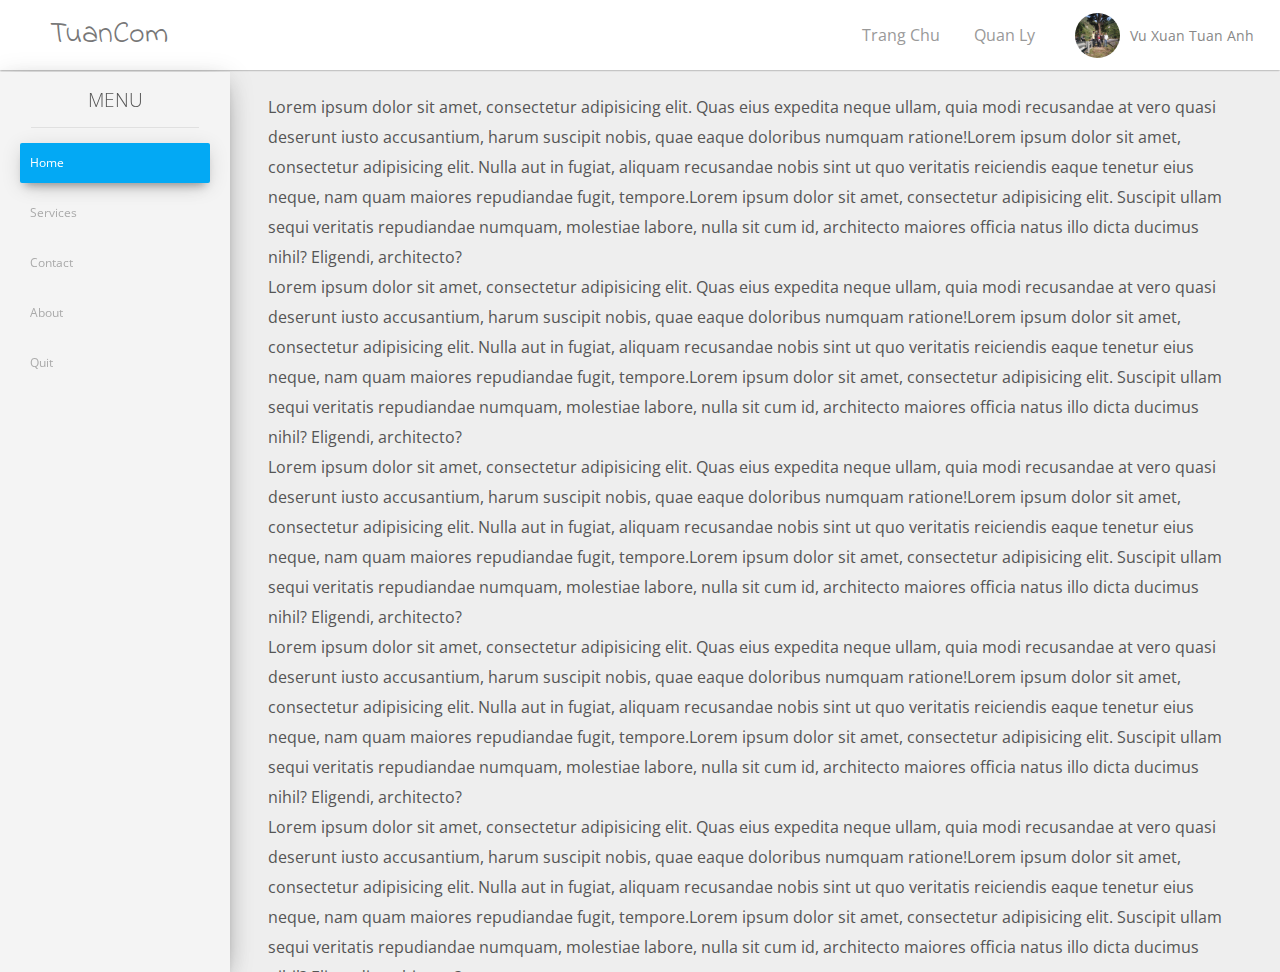
==== admin.html @ c0459d61 "Update admin.html" ====
<!DOCTYPE html>
<html lang="en">
<head>
	<meta charset="UTF-8">
	<title>Admin Site</title>
	<link rel="stylesheet" href="admin.css">
	<link href="https://fonts.googleapis.com/css?family=Open+Sans" rel="stylesheet">
	<link href="https://fonts.googleapis.com/css?family=Indie+Flower|Open+Sans" rel="stylesheet">
	<meta name="viewport" content="width=device-width, initial-scale=1">
</head>
<body>
	<header class="header">
		<div class="logo"> TuanCom </div>
		<div class="wrap-navigation">
			<ul class="nav">
				<li><a href="#">Trang Chu</a></li>
				<li><a href="#">Quan Ly</a></li>
			</ul>
			<div class="account-login">
				<img class="avatar" src="images/avatar.jpg" alt="">
				<span class="information"> Vu Xuan Tuan Anh </span>
				<ul class="menu-acount">
					<li><a href="#">Thong tin ca nhan</a></li>
					<li><a href="#"> Doi mat khau</a></li>
					<li><a href="#"> Thoat</a></li>
				</ul>
			</div>
		</div>
	</header>
	<section class="wrap-menu-article">
		<div class="wrap-menu">
			<h3 class="title-menu"> Menu </h3>
			<ul class="menu">
				<li><a class="menu-active" href="#"> Home </a></li>
				<li><a href="#"> Services </a></li>
				<li><a href="#"> Contact</a></li>
				<li><a href="#"> About </a></li>
				<li><a href="#"> Quit </a></li>
			</ul>
		</div>
		<div class="wrap-article">
			<p>Lorem ipsum dolor sit amet, consectetur adipisicing elit. Quas eius expedita neque ullam, quia modi recusandae at vero quasi deserunt iusto accusantium, harum suscipit nobis, quae eaque doloribus numquam ratione!Lorem ipsum dolor sit amet, consectetur adipisicing elit. Nulla aut in fugiat, aliquam recusandae nobis sint ut quo veritatis reiciendis eaque tenetur eius neque, nam quam maiores repudiandae fugit, tempore.Lorem ipsum dolor sit amet, consectetur adipisicing elit. Suscipit ullam sequi veritatis repudiandae numquam, molestiae labore, nulla sit cum id, architecto maiores officia natus illo dicta ducimus nihil? Eligendi, architecto?</p>
			<p>Lorem ipsum dolor sit amet, consectetur adipisicing elit. Quas eius expedita neque ullam, quia modi recusandae at vero quasi deserunt iusto accusantium, harum suscipit nobis, quae eaque doloribus numquam ratione!Lorem ipsum dolor sit amet, consectetur adipisicing elit. Nulla aut in fugiat, aliquam recusandae nobis sint ut quo veritatis reiciendis eaque tenetur eius neque, nam quam maiores repudiandae fugit, tempore.Lorem ipsum dolor sit amet, consectetur adipisicing elit. Suscipit ullam sequi veritatis repudiandae numquam, molestiae labore, nulla sit cum id, architecto maiores officia natus illo dicta ducimus nihil? Eligendi, architecto?</p>
			<p>Lorem ipsum dolor sit amet, consectetur adipisicing elit. Quas eius expedita neque ullam, quia modi recusandae at vero quasi deserunt iusto accusantium, harum suscipit nobis, quae eaque doloribus numquam ratione!Lorem ipsum dolor sit amet, consectetur adipisicing elit. Nulla aut in fugiat, aliquam recusandae nobis sint ut quo veritatis reiciendis eaque tenetur eius neque, nam quam maiores repudiandae fugit, tempore.Lorem ipsum dolor sit amet, consectetur adipisicing elit. Suscipit ullam sequi veritatis repudiandae numquam, molestiae labore, nulla sit cum id, architecto maiores officia natus illo dicta ducimus nihil? Eligendi, architecto?</p>
			<p>Lorem ipsum dolor sit amet, consectetur adipisicing elit. Quas eius expedita neque ullam, quia modi recusandae at vero quasi deserunt iusto accusantium, harum suscipit nobis, quae eaque doloribus numquam ratione!Lorem ipsum dolor sit amet, consectetur adipisicing elit. Nulla aut in fugiat, aliquam recusandae nobis sint ut quo veritatis reiciendis eaque tenetur eius neque, nam quam maiores repudiandae fugit, tempore.Lorem ipsum dolor sit amet, consectetur adipisicing elit. Suscipit ullam sequi veritatis repudiandae numquam, molestiae labore, nulla sit cum id, architecto maiores officia natus illo dicta ducimus nihil? Eligendi, architecto?</p>
			<p>Lorem ipsum dolor sit amet, consectetur adipisicing elit. Quas eius expedita neque ullam, quia modi recusandae at vero quasi deserunt iusto accusantium, harum suscipit nobis, quae eaque doloribus numquam ratione!Lorem ipsum dolor sit amet, consectetur adipisicing elit. Nulla aut in fugiat, aliquam recusandae nobis sint ut quo veritatis reiciendis eaque tenetur eius neque, nam quam maiores repudiandae fugit, tempore.Lorem ipsum dolor sit amet, consectetur adipisicing elit. Suscipit ullam sequi veritatis repudiandae numquam, molestiae labore, nulla sit cum id, architecto maiores officia natus illo dicta ducimus nihil? Eligendi, architecto?</p>
			<p>Lorem ipsum dolor sit amet, consectetur adipisicing elit. Quas eius expedita neque ullam, quia modi recusandae at vero quasi deserunt iusto accusantium, harum suscipit nobis, quae eaque doloribus numquam ratione!Lorem ipsum dolor sit amet, consectetur adipisicing elit. Nulla aut in fugiat, aliquam recusandae nobis sint ut quo veritatis reiciendis eaque tenetur eius neque, nam quam maiores repudiandae fugit, tempore.Lorem ipsum dolor sit amet, consectetur adipisicing elit. Suscipit ullam sequi veritatis repudiandae numquam, molestiae labore, nulla sit cum id, architecto maiores officia natus illo dicta ducimus nihil? Eligendi, architecto?</p>
			<p>Lorem ipsum dolor sit amet, consectetur adipisicing elit. Quas eius expedita neque ullam, quia modi recusandae at vero quasi deserunt iusto accusantium, harum suscipit nobis, quae eaque doloribus numquam ratione!Lorem ipsum dolor sit amet, consectetur adipisicing elit. Nulla aut in fugiat, aliquam recusandae nobis sint ut quo veritatis reiciendis eaque tenetur eius neque, nam quam maiores repudiandae fugit, tempore.Lorem ipsum dolor sit amet, consectetur adipisicing elit. Suscipit ullam sequi veritatis repudiandae numquam, molestiae labore, nulla sit cum id, architecto maiores officia natus illo dicta ducimus nihil? Eligendi, architecto?</p>
			<p>Lorem ipsum dolor sit amet, consectetur adipisicing elit. Quas eius expedita neque ullam, quia modi recusandae at vero quasi deserunt iusto accusantium, harum suscipit nobis, quae eaque doloribus numquam ratione!Lorem ipsum dolor sit amet, consectetur adipisicing elit. Nulla aut in fugiat, aliquam recusandae nobis sint ut quo veritatis reiciendis eaque tenetur eius neque, nam quam maiores repudiandae fugit, tempore.Lorem ipsum dolor sit amet, consectetur adipisicing elit. Suscipit ullam sequi veritatis repudiandae numquam, molestiae labore, nulla sit cum id, architecto maiores officia natus illo dicta ducimus nihil? Eligendi, architecto?</p>
		</div>
	</section>
</body>
</html>
---- admin.css ----
*{
	margin: 0;
	padding: 0;
}

body{
	font-family: 'Open Sans', sans-serif;
	font-size: 1em;
	color: #555;
}

ul li a {
	text-decoration: none;
}

header.header{
	width: 100%;
	height: 70px;
	box-shadow: 0 1px 2px #aaa;
	display: flex;
	justify-content: space-between;
}

.header .logo{
	width: 260px;
	height: 100%;
	color: #777;
	line-height: 70px;
	margin-left: 50px;
	font-size: 30px;
	font-family: 'Indie Flower', cursive;
}

.header .wrap-navigation{
	display: flex;
	align-items: center;
}

.header .wrap-navigation ul.nav{
	margin-right: 20px;
}

.header .wrap-navigation ul.nav li {
	display: inline-block;	
	padding: 15px 15px;
	border-radius: 5px;
	-webkit-transition: all 0.3s;
	-o-transition:  all 0.3s;
	transition:  all 0.3s;
}

.header .wrap-navigation ul.nav li:hover{
	/*background-color: #bbb;*/
	box-shadow: 0 -5px 5px rgba(0,0,0,0.3);
}

.header .wrap-navigation ul.nav li:active{
	/*background-color: #bbb;*/
	box-shadow: 0 5px 5px rgba(0,0,0,0.3) inset;
}

.header .wrap-navigation ul.nav li:hover a{
	/*color: white;*/
}

.header .wrap-navigation ul.nav li a{
	text-decoration: none;
	font-size: 16px;
	color: #999;
}

.header .wrap-navigation .account-login{
	width: 180px;
	height: 50px;
	margin-right: 20px;
	display: flex;
	align-items: center;
	padding: 0 5px;
	position: relative;
	border-radius: 5px 5px 0 0;	
}

.header .wrap-navigation .account-login .avatar{
	width: 45px;
	height: 45px;
	border-radius: 100%;
	display: block;
}

.header .wrap-navigation .account-login .information{
	display: block;
	margin-left: 10px;
	color: #888;
	font-size: 14px;
}

.header .wrap-navigation .account-login:hover{
	box-shadow: 0 0px 5px #aaa;
}

.header .wrap-navigation .account-login ul.menu-acount{
	position: absolute;
	top: 48px;
	left: 0;
	width: 190px;
	background-color: white;
	box-shadow: 0 2px 2px #aaa;
	max-height: 0;
	overflow: hidden;
	-webkit-transition: all 0.5s;
	-o-transition: all 0.5s;
	transition: all 0.5s;
}

.header .wrap-navigation .account-login:hover ul.menu-acount{
	max-height: 400px;
}

.header .wrap-navigation .account-login ul.menu-acount li{
	list-style: none;
	padding: 10px 10px;
	-webkit-transition: all 0.3s;
	-o-transition: all 0.3s;
	transition: all 0.3s;
}

.header .wrap-navigation .account-login ul.menu-acount li:last-child{
	border-top: 1px solid #ddd;
}

.header .wrap-navigation .account-login ul.menu-acount li:hover{
	background-color: #bbb;
}

.header .wrap-navigation .account-login ul.menu-acount li:hover a{
	color: white;
	-webkit-transition: all 0.3s;
	-o-transition: all 0.3s;
	transition: all 0.3s;
}

.header .wrap-navigation .account-login ul.menu-acount li a{
	text-decoration: none;
	font-size: 12px;
	color: #aaa;
	margin-left: 44px;
}

section.wrap-menu-article{
	width: 100%;
	height: 100vh;
	display: flex;
	justify-content: flex-start;
	margin-top: 2px;
}

section.wrap-menu-article div.wrap-menu{
	display: block;
	width: 230px;
	min-width: 230px;
	height: 100%;
	background-color: #f4f4f4;
	box-shadow: 0 10px 30px -12px rgba(0, 0, 0, 0.42), 0 4px 25px 0px rgba(0, 0, 0, 0.12), 0 8px 10px -5px rgba(0, 0, 0, 0.2);
	z-index: 1;
}

section.wrap-menu-article div.wrap-menu h3.title-menu{
	text-align: center;
	text-transform: uppercase;
	font-weight: 100;
	padding: 15px;
	width: 60%;
	margin: 0 auto;
	border-bottom: 1px solid rgba(180, 180, 180, 0.3);
}

section.wrap-menu-article div.wrap-menu ul.menu{
	margin-top: 10px;
}

section.wrap-menu-article div.wrap-menu ul.menu > li{
	padding: 5px 20px;
}

section.wrap-menu-article div.wrap-menu ul.menu > li > a{
	font-size: 12px;
	line-height: 30px;
	display: block;
	padding: 5px 10px;
	color: #aaa;
	border-radius: 2px;
	-webkit-transition: all 0.3s;
	-o-transition: all 0.3s;
	transition: all 0.3s;
}

section.wrap-menu-article div.wrap-menu ul.menu > li > a:hover{
	background-color: #03A9F4;
	color: white;
	box-shadow: 0 12px 20px -10px rgba(0,0,0,0.1), 0 4px 20px 0px rgba(0, 0, 0, 0.12), 0 7px 8px -5px rgba(0,0,0,0.3);
}
.menu-active{
	background-color: #03A9F4;
	color: white !important;
	box-shadow: 0 12px 20px -10px rgba(0,0,0,0.1), 0 4px 20px 0px rgba(0, 0, 0, 0.12), 0 7px 8px -5px rgba(0,0,0,0.3);
}

section.wrap-menu-article div.wrap-article{
	display: block;
	width: 100%;
	min-width: 500px;
	background-color: #eee;
	line-height: 30px;
	padding: 20px 3%;
	overflow-y: scroll;
}
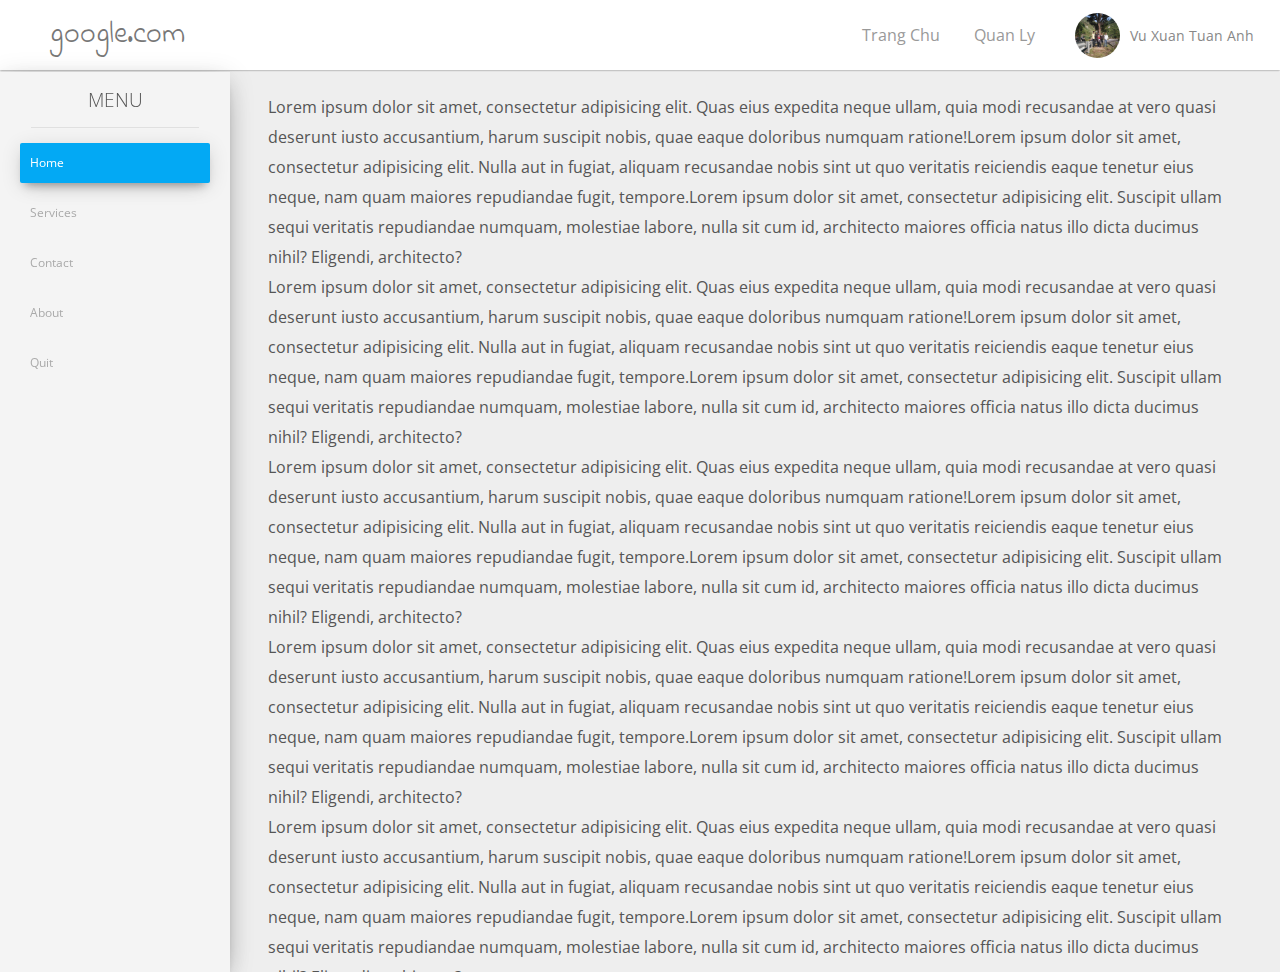
==== commit 7ce903d9: "Update admin.html" ====
--- a/admin.html
+++ b/admin.html
@@ -10,7 +10,7 @@
 </head>
 <body>
 	<header class="header">
-		<div class="logo"> TuanCom </div>
+		<div class="logo"> google.com </div>
 		<div class="wrap-navigation">
 			<ul class="nav">
 				<li><a href="#">Trang Chu</a></li>
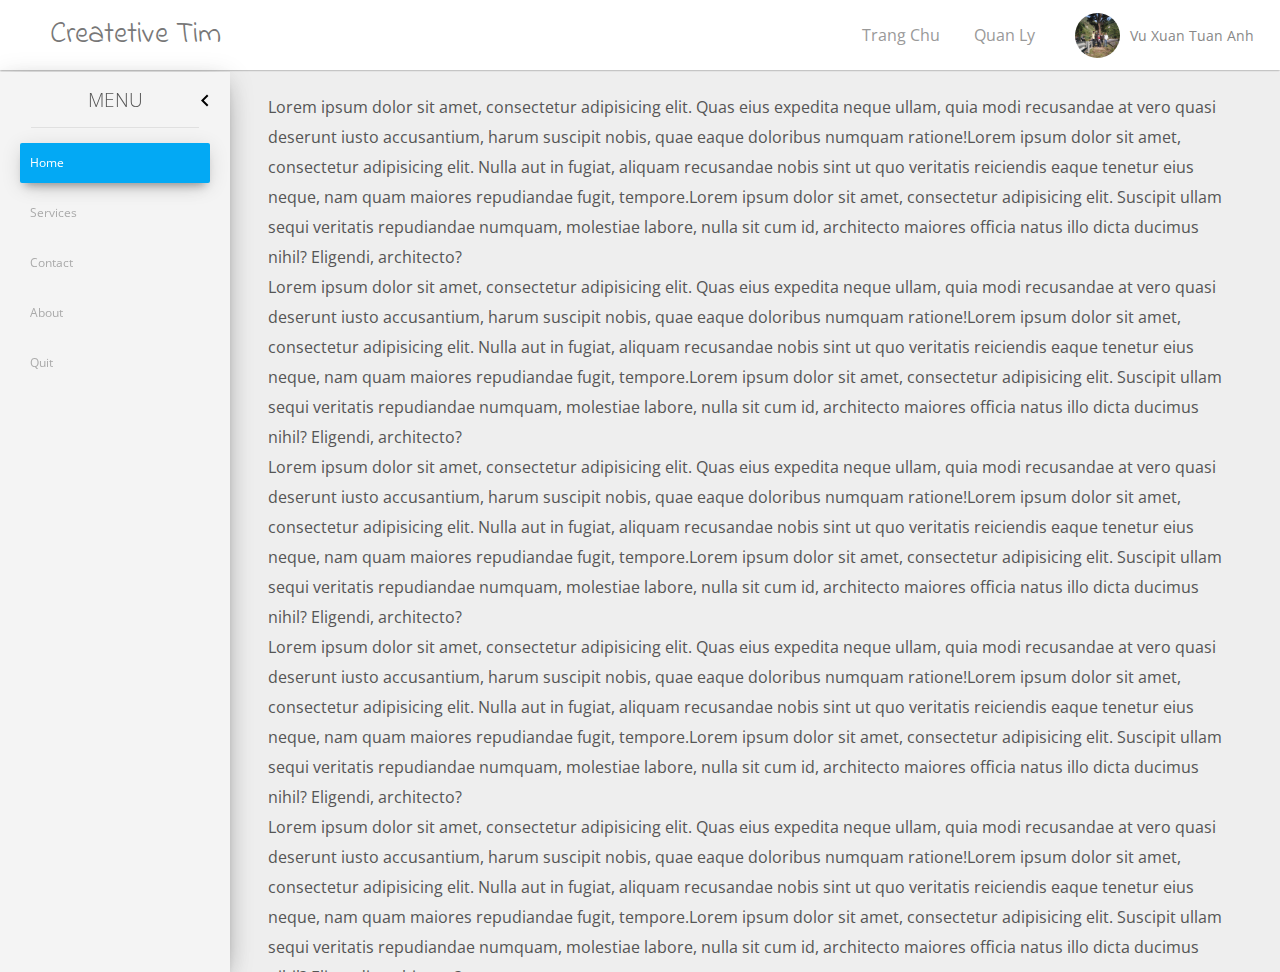
==== commit e529f20b: "new commit" ====
--- a/admin.html
+++ b/admin.html
@@ -10,7 +10,7 @@
 </head>
 <body>
 	<header class="header">
-		<div class="logo"> google.com </div>
+		<div class="logo"> Createtive Tim </div>
 		<div class="wrap-navigation">
 			<ul class="nav">
 				<li><a href="#">Trang Chu</a></li>
@@ -28,8 +28,9 @@
 		</div>
 	</header>
 	<section class="wrap-menu-article">
+		<span class="icon-hidden"></span>
 		<div class="wrap-menu">
-			<h3 class="title-menu"> Menu </h3>
+			<h3 class="title-menu"> Menu</h3>
 			<ul class="menu">
 				<li><a class="menu-active" href="#"> Home </a></li>
 				<li><a href="#"> Services </a></li>
@@ -50,4 +51,13 @@
 		</div>
 	</section>
 </body>
-</html>
+<script type="text/javascript" src="https://code.jquery.com/jquery-3.1.1.min.js"></script>
+<script type="text/javascript">
+	$(document).ready(function($) {
+		$(".icon-hidden").click(function(event) {
+			$(this).toggleClass("menu-hiddened");
+			$(".wrap-menu").toggleClass('menu-hidden');
+		});		
+	});
+</script>
+</html>--- a/admin.css
+++ b/admin.css
@@ -104,16 +104,17 @@
 	left: 0;
 	width: 190px;
 	background-color: white;
-	box-shadow: 0 2px 2px #aaa;
+	padding-top: 5px;
 	max-height: 0;
 	overflow: hidden;
-	-webkit-transition: all 0.5s;
-	-o-transition: all 0.5s;
-	transition: all 0.5s;
+	-webkit-transition: max-height 0.5s;
+	-o-transition: max-height 0.5s;
+	transition: max-height 0.5s;
 }
 
 .header .wrap-navigation .account-login:hover ul.menu-acount{
-	max-height: 400px;
+	max-height: 150px;
+	box-shadow: 0 2px 2px #aaa;
 }
 
 .header .wrap-navigation .account-login ul.menu-acount li{
@@ -152,6 +153,7 @@
 	display: flex;
 	justify-content: flex-start;
 	margin-top: 2px;
+	position: relative;
 }
 
 section.wrap-menu-article div.wrap-menu{
@@ -162,6 +164,48 @@
 	background-color: #f4f4f4;
 	box-shadow: 0 10px 30px -12px rgba(0, 0, 0, 0.42), 0 4px 25px 0px rgba(0, 0, 0, 0.12), 0 8px 10px -5px rgba(0, 0, 0, 0.2);
 	z-index: 1;
+	-webkit-transition: all 1s;
+	-o-transition: all 1s;
+	transition: all 1s;
+	overflow: hidden !important;
+}
+
+.menu-hidden{
+	min-width: 0 !important;
+	width: 0 !important;
+}
+
+.icon-hidden{
+	position: absolute;
+	display: block;
+	width: 30px;
+	height: 30px;
+	background: url(images/icons/left-black.svg) center center no-repeat;
+	border-radius: 100%;
+	top: 14px;
+	left: 190px;
+	z-index: 3;
+	-webkit-transition: left 1s, background-color 0.3s;
+	-o-transition: left 1s, background-color 0.3s;
+	transition: left 1s, background-color 0.3s;
+	cursor: pointer;
+}
+
+.icon-hidden:hover{
+	background: #aaa url(images/icons/left-white.svg) center center no-repeat;
+}
+
+.menu-hiddened{
+	left: 0;
+	background: url(images/icons/right-black.svg) center center no-repeat;
+}
+
+.menu-hiddened:hover{
+	background: #aaa url(images/icons/right-white.svg) center center no-repeat;
+}
+
+.menu-hidden .icon-hidden{
+	right: -30px;
 }
 
 section.wrap-menu-article div.wrap-menu h3.title-menu{
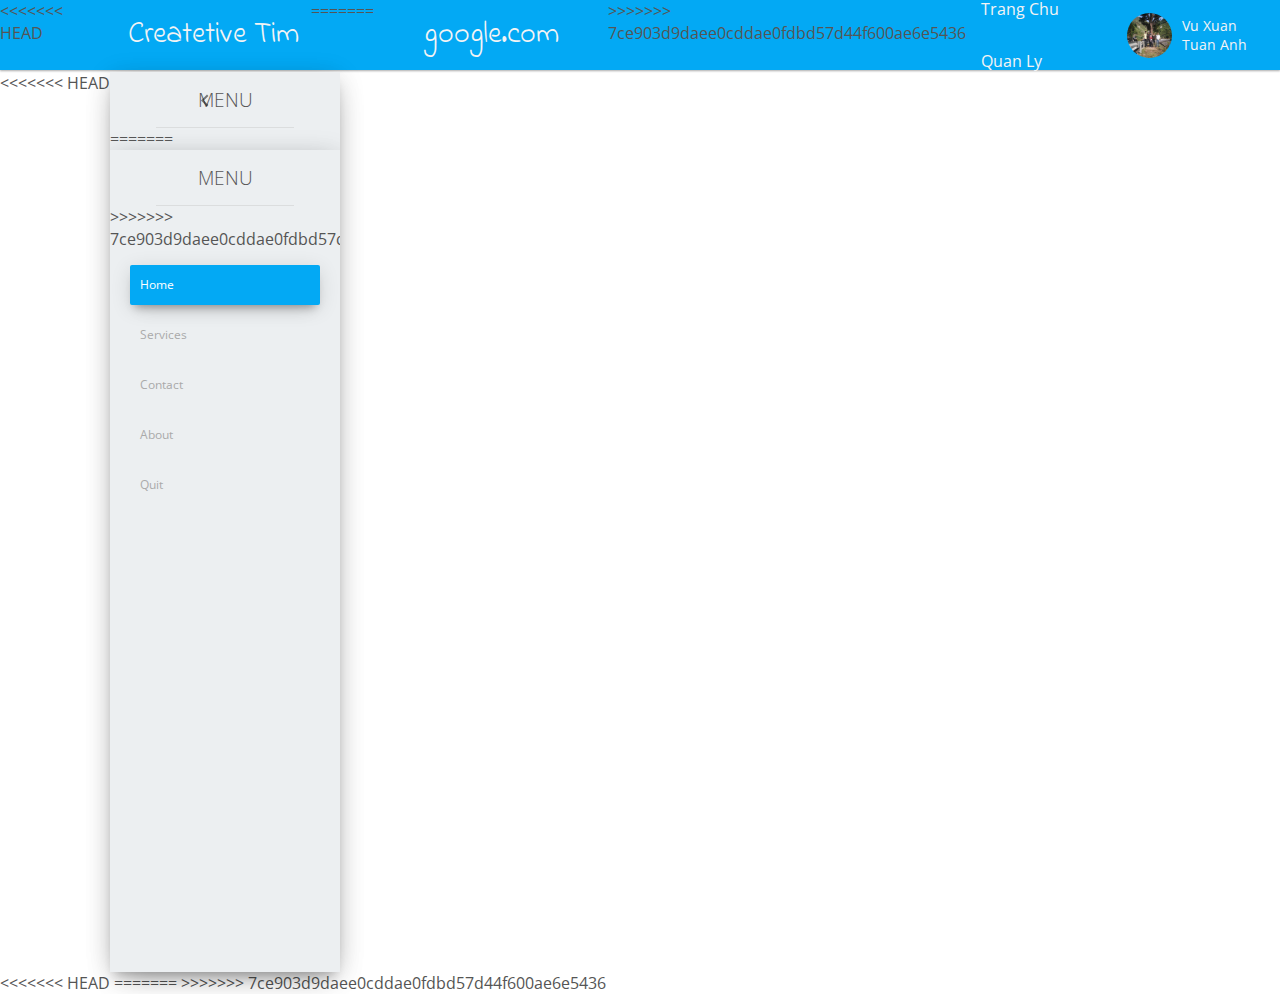
==== commit c62aded7: "edit admin.css" ====
--- a/admin.html
+++ b/admin.html
@@ -10,7 +10,11 @@
 </head>
 <body>
 	<header class="header">
+<<<<<<< HEAD
 		<div class="logo"> Createtive Tim </div>
+=======
+		<div class="logo"> google.com </div>
+>>>>>>> 7ce903d9daee0cddae0fdbd57d44f600ae6e5436
 		<div class="wrap-navigation">
 			<ul class="nav">
 				<li><a href="#">Trang Chu</a></li>
@@ -28,9 +32,14 @@
 		</div>
 	</header>
 	<section class="wrap-menu-article">
+<<<<<<< HEAD
 		<span class="icon-hidden"></span>
 		<div class="wrap-menu">
 			<h3 class="title-menu"> Menu</h3>
+=======
+		<div class="wrap-menu">
+			<h3 class="title-menu"> Menu </h3>
+>>>>>>> 7ce903d9daee0cddae0fdbd57d44f600ae6e5436
 			<ul class="menu">
 				<li><a class="menu-active" href="#"> Home </a></li>
 				<li><a href="#"> Services </a></li>
@@ -51,6 +60,7 @@
 		</div>
 	</section>
 </body>
+<<<<<<< HEAD
 <script type="text/javascript" src="https://code.jquery.com/jquery-3.1.1.min.js"></script>
 <script type="text/javascript">
 	$(document).ready(function($) {
@@ -60,4 +70,7 @@
 		});		
 	});
 </script>
-</html>+</html>
+=======
+</html>
+>>>>>>> 7ce903d9daee0cddae0fdbd57d44f600ae6e5436
--- a/admin.css
+++ b/admin.css
@@ -1,6 +1,7 @@
 *{
 	margin: 0;
 	padding: 0;
+	box-sizing: border-box;
 }
 
 body{
@@ -19,6 +20,7 @@
 	box-shadow: 0 1px 2px #aaa;
 	display: flex;
 	justify-content: space-between;
+	background-color: #03A9F4;
 }
 
 .header .logo{
@@ -29,6 +31,7 @@
 	margin-left: 50px;
 	font-size: 30px;
 	font-family: 'Indie Flower', cursive;
+	color: #f4f4f4;
 }
 
 .header .wrap-navigation{
@@ -66,11 +69,11 @@
 .header .wrap-navigation ul.nav li a{
 	text-decoration: none;
 	font-size: 16px;
-	color: #999;
+	color: #f4f4f4;
 }
 
 .header .wrap-navigation .account-login{
-	width: 180px;
+	width: 200px;
 	height: 50px;
 	margin-right: 20px;
 	display: flex;
@@ -90,26 +93,27 @@
 .header .wrap-navigation .account-login .information{
 	display: block;
 	margin-left: 10px;
-	color: #888;
+	color: #f4f4f4;
 	font-size: 14px;
 }
 
 .header .wrap-navigation .account-login:hover{
-	box-shadow: 0 0px 5px #aaa;
+	box-shadow: 0 2px 1px #aaa ,0 -5px 5px -1px rgba(0,0,0,0.3);
 }
 
 .header .wrap-navigation .account-login ul.menu-acount{
 	position: absolute;
 	top: 48px;
 	left: 0;
-	width: 190px;
-	background-color: white;
+	width: 200px;
+	background-color: #03A9F4;
 	padding-top: 5px;
 	max-height: 0;
 	overflow: hidden;
 	-webkit-transition: max-height 0.5s;
 	-o-transition: max-height 0.5s;
 	transition: max-height 0.5s;
+	z-index: 4;
 }
 
 .header .wrap-navigation .account-login:hover ul.menu-acount{
@@ -126,11 +130,11 @@
 }
 
 .header .wrap-navigation .account-login ul.menu-acount li:last-child{
-	border-top: 1px solid #ddd;
+	border-top: 1px solid #4FC3F7;
 }
 
 .header .wrap-navigation .account-login ul.menu-acount li:hover{
-	background-color: #bbb;
+	background-color: #039BE5;
 }
 
 .header .wrap-navigation .account-login ul.menu-acount li:hover a{
@@ -143,7 +147,7 @@
 .header .wrap-navigation .account-login ul.menu-acount li a{
 	text-decoration: none;
 	font-size: 12px;
-	color: #aaa;
+	color: #f4f4f4;
 	margin-left: 44px;
 }
 
@@ -161,7 +165,7 @@
 	width: 230px;
 	min-width: 230px;
 	height: 100%;
-	background-color: #f4f4f4;
+	background-color: #ECEFF1;
 	box-shadow: 0 10px 30px -12px rgba(0, 0, 0, 0.42), 0 4px 25px 0px rgba(0, 0, 0, 0.12), 0 8px 10px -5px rgba(0, 0, 0, 0.2);
 	z-index: 1;
 	-webkit-transition: all 1s;
@@ -189,6 +193,7 @@
 	-o-transition: left 1s, background-color 0.3s;
 	transition: left 1s, background-color 0.3s;
 	cursor: pointer;
+	opacity: 0.5;
 }
 
 .icon-hidden:hover{
@@ -196,7 +201,7 @@
 }
 
 .menu-hiddened{
-	left: 0;
+	left: 5px;
 	background: url(images/icons/right-black.svg) center center no-repeat;
 }
 
@@ -253,7 +258,7 @@
 	display: block;
 	width: 100%;
 	min-width: 500px;
-	background-color: #eee;
+	/*background-color: #f4f4f4;*/
 	line-height: 30px;
 	padding: 20px 3%;
 	overflow-y: scroll;
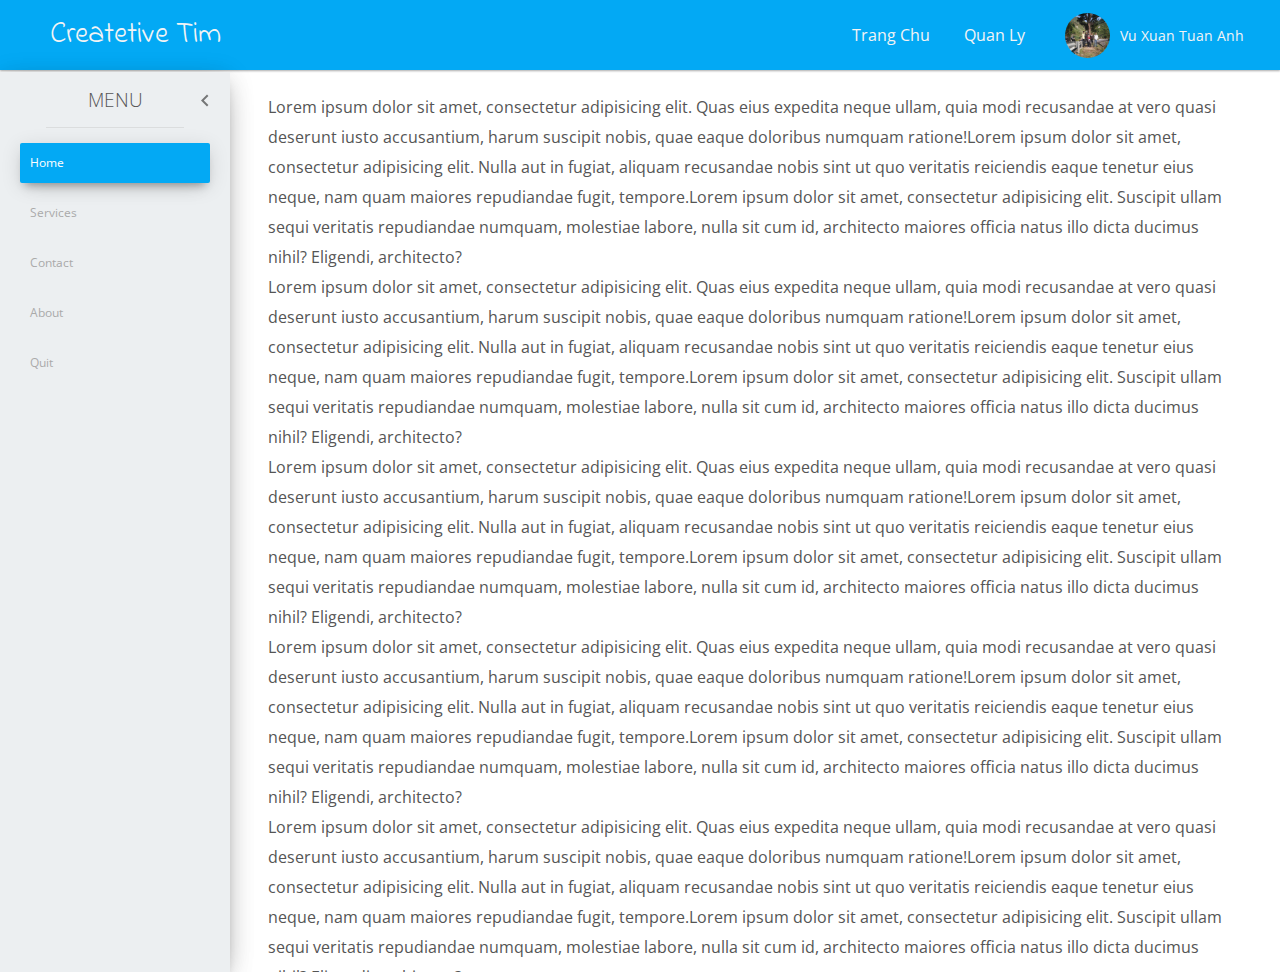
==== commit a665ba61: "edit admin.html" ====
--- a/admin.html
+++ b/admin.html
@@ -10,11 +10,7 @@
 </head>
 <body>
 	<header class="header">
-<<<<<<< HEAD
 		<div class="logo"> Createtive Tim </div>
-=======
-		<div class="logo"> google.com </div>
->>>>>>> 7ce903d9daee0cddae0fdbd57d44f600ae6e5436
 		<div class="wrap-navigation">
 			<ul class="nav">
 				<li><a href="#">Trang Chu</a></li>
@@ -32,14 +28,9 @@
 		</div>
 	</header>
 	<section class="wrap-menu-article">
-<<<<<<< HEAD
 		<span class="icon-hidden"></span>
 		<div class="wrap-menu">
 			<h3 class="title-menu"> Menu</h3>
-=======
-		<div class="wrap-menu">
-			<h3 class="title-menu"> Menu </h3>
->>>>>>> 7ce903d9daee0cddae0fdbd57d44f600ae6e5436
 			<ul class="menu">
 				<li><a class="menu-active" href="#"> Home </a></li>
 				<li><a href="#"> Services </a></li>
@@ -60,7 +51,6 @@
 		</div>
 	</section>
 </body>
-<<<<<<< HEAD
 <script type="text/javascript" src="https://code.jquery.com/jquery-3.1.1.min.js"></script>
 <script type="text/javascript">
 	$(document).ready(function($) {
@@ -70,7 +60,4 @@
 		});		
 	});
 </script>
-</html>
-=======
-</html>
->>>>>>> 7ce903d9daee0cddae0fdbd57d44f600ae6e5436
+</html>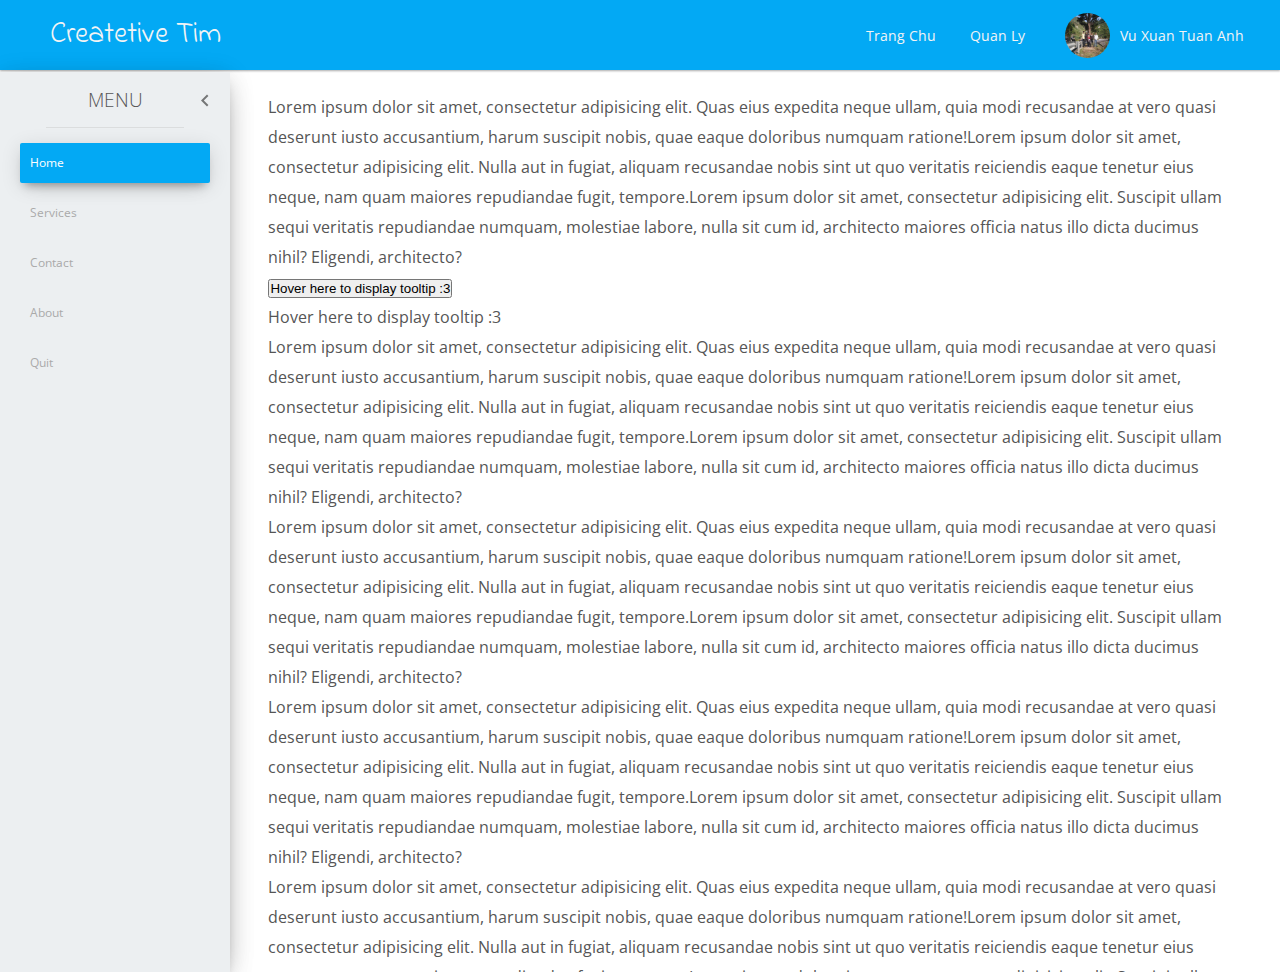
==== commit cb0aea7a: "edit admin site" ====
--- a/admin.html
+++ b/admin.html
@@ -40,7 +40,10 @@
 			</ul>
 		</div>
 		<div class="wrap-article">
-			<p>Lorem ipsum dolor sit amet, consectetur adipisicing elit. Quas eius expedita neque ullam, quia modi recusandae at vero quasi deserunt iusto accusantium, harum suscipit nobis, quae eaque doloribus numquam ratione!Lorem ipsum dolor sit amet, consectetur adipisicing elit. Nulla aut in fugiat, aliquam recusandae nobis sint ut quo veritatis reiciendis eaque tenetur eius neque, nam quam maiores repudiandae fugit, tempore.Lorem ipsum dolor sit amet, consectetur adipisicing elit. Suscipit ullam sequi veritatis repudiandae numquam, molestiae labore, nulla sit cum id, architecto maiores officia natus illo dicta ducimus nihil? Eligendi, architecto?</p>
+
+			<p class="tooltip-inline" data-tooltip="This is tooltip (Type: tooltip-inline)">Lorem ipsum dolor sit amet, consectetur adipisicing elit. Quas eius expedita neque ullam, quia modi recusandae at vero quasi deserunt iusto accusantium, harum suscipit nobis, quae eaque doloribus numquam ratione!Lorem ipsum dolor sit amet, consectetur adipisicing elit. Nulla aut in fugiat, aliquam recusandae nobis sint ut quo veritatis reiciendis eaque tenetur eius neque, nam quam maiores repudiandae fugit, tempore.Lorem ipsum dolor sit amet, consectetur adipisicing elit. Suscipit ullam sequi veritatis repudiandae numquam, molestiae labore, nulla sit cum id, architecto maiores officia natus illo dicta ducimus nihil? Eligendi, architecto?</p>
+			<button class="tooltip-inline" data-tooltip="This is tooltip (Type: tooltip-inline)"> Hover here to display tooltip :3</button>
+			<p class="tooltip-inline" data-tooltip="This is tooltip (Type: tooltip-inline)"> Hover here to display tooltip :3</p>
 			<p>Lorem ipsum dolor sit amet, consectetur adipisicing elit. Quas eius expedita neque ullam, quia modi recusandae at vero quasi deserunt iusto accusantium, harum suscipit nobis, quae eaque doloribus numquam ratione!Lorem ipsum dolor sit amet, consectetur adipisicing elit. Nulla aut in fugiat, aliquam recusandae nobis sint ut quo veritatis reiciendis eaque tenetur eius neque, nam quam maiores repudiandae fugit, tempore.Lorem ipsum dolor sit amet, consectetur adipisicing elit. Suscipit ullam sequi veritatis repudiandae numquam, molestiae labore, nulla sit cum id, architecto maiores officia natus illo dicta ducimus nihil? Eligendi, architecto?</p>
 			<p>Lorem ipsum dolor sit amet, consectetur adipisicing elit. Quas eius expedita neque ullam, quia modi recusandae at vero quasi deserunt iusto accusantium, harum suscipit nobis, quae eaque doloribus numquam ratione!Lorem ipsum dolor sit amet, consectetur adipisicing elit. Nulla aut in fugiat, aliquam recusandae nobis sint ut quo veritatis reiciendis eaque tenetur eius neque, nam quam maiores repudiandae fugit, tempore.Lorem ipsum dolor sit amet, consectetur adipisicing elit. Suscipit ullam sequi veritatis repudiandae numquam, molestiae labore, nulla sit cum id, architecto maiores officia natus illo dicta ducimus nihil? Eligendi, architecto?</p>
 			<p>Lorem ipsum dolor sit amet, consectetur adipisicing elit. Quas eius expedita neque ullam, quia modi recusandae at vero quasi deserunt iusto accusantium, harum suscipit nobis, quae eaque doloribus numquam ratione!Lorem ipsum dolor sit amet, consectetur adipisicing elit. Nulla aut in fugiat, aliquam recusandae nobis sint ut quo veritatis reiciendis eaque tenetur eius neque, nam quam maiores repudiandae fugit, tempore.Lorem ipsum dolor sit amet, consectetur adipisicing elit. Suscipit ullam sequi veritatis repudiandae numquam, molestiae labore, nulla sit cum id, architecto maiores officia natus illo dicta ducimus nihil? Eligendi, architecto?</p>
@@ -57,7 +60,7 @@
 		$(".icon-hidden").click(function(event) {
 			$(this).toggleClass("menu-hiddened");
 			$(".wrap-menu").toggleClass('menu-hidden');
-		});		
+		});
 	});
 </script>
 </html>--- a/admin.css
+++ b/admin.css
@@ -53,13 +53,14 @@
 }
 
 .header .wrap-navigation ul.nav li:hover{
-	/*background-color: #bbb;*/
-	box-shadow: 0 -5px 5px rgba(0,0,0,0.3);
+	box-shadow: 0 -5px 10px -5px rgba(0,0,0,0.1), 0 -5px 10px -3px rgba(0,0,0,0.2), 0 0 10px -3px rgba(0,0,0,0.25);
 }
 
 .header .wrap-navigation ul.nav li:active{
-	/*background-color: #bbb;*/
 	box-shadow: 0 5px 5px rgba(0,0,0,0.3) inset;
+	background-color: #039BE5;
+
+	/*box-shadow: 0 -5px 15px rgba(0,0,0,0.3);*/
 }
 
 .header .wrap-navigation ul.nav li:hover a{
@@ -68,7 +69,7 @@
 
 .header .wrap-navigation ul.nav li a{
 	text-decoration: none;
-	font-size: 16px;
+	font-size: 14px;
 	color: #f4f4f4;
 }
 
@@ -98,16 +99,16 @@
 }
 
 .header .wrap-navigation .account-login:hover{
-	box-shadow: 0 2px 1px #aaa ,0 -5px 5px -1px rgba(0,0,0,0.3);
+	box-shadow: 0 -5px 5px -2px rgba(0,0,0,0.1), 0 0 25px -3px rgba(0,0,0,0.1), 0 5px 10px 2px rgba(0,0,0,0.25);
 }
 
 .header .wrap-navigation .account-login ul.menu-acount{
 	position: absolute;
-	top: 48px;
+	top: 50px;
+	padding-top: 9px;
 	left: 0;
 	width: 200px;
 	background-color: #03A9F4;
-	padding-top: 5px;
 	max-height: 0;
 	overflow: hidden;
 	-webkit-transition: max-height 0.5s;
@@ -118,7 +119,7 @@
 
 .header .wrap-navigation .account-login:hover ul.menu-acount{
 	max-height: 150px;
-	box-shadow: 0 2px 2px #aaa;
+	box-shadow: 0 10px 10px -5px rgba(0,0,0,0.4);
 }
 
 .header .wrap-navigation .account-login ul.menu-acount li{
@@ -153,7 +154,7 @@
 
 section.wrap-menu-article{
 	width: 100%;
-	height: 100vh;
+	max-height: 100vh;
 	display: flex;
 	justify-content: flex-start;
 	margin-top: 2px;
@@ -164,7 +165,7 @@
 	display: block;
 	width: 230px;
 	min-width: 230px;
-	height: 100%;
+	max-height: 100vh;
 	background-color: #ECEFF1;
 	box-shadow: 0 10px 30px -12px rgba(0, 0, 0, 0.42), 0 4px 25px 0px rgba(0, 0, 0, 0.12), 0 8px 10px -5px rgba(0, 0, 0, 0.2);
 	z-index: 1;
@@ -225,6 +226,8 @@
 
 section.wrap-menu-article div.wrap-menu ul.menu{
 	margin-top: 10px;
+	/*overflow-y: scroll;
+	height: 80vh;*/
 }
 
 section.wrap-menu-article div.wrap-menu ul.menu > li{
@@ -263,3 +266,53 @@
 	padding: 20px 3%;
 	overflow-y: scroll;
 }
+
+.tooltip-inline{
+	position: relative;
+}
+
+.tooltip-inline:before{
+	position: absolute;
+	padding: 7px 10px;
+	border-radius: 2px;
+	top: -35px;
+	font-size: 11px;
+	color: white;
+	line-height: 16px;
+	content: attr(data-tooltip);
+	display: inline-block;
+	white-space: nowrap;
+	background-color: #999;
+	box-shadow:0 5px 5px -3px rgba(0,0,0,0.3), 0 10px 10px -5px rgba(0,0,0,0.3);
+	z-index: 999;
+}
+
+.tooltip-inline:after{
+	box-sizing: content-box;
+	position: absolute;
+	width: 0;
+	height: 0;
+	top: -6px;
+	left: 5px;
+	content: '';
+	display: block;
+	border: none;
+	border: 8px solid transparent;
+	border-top: 8px solid #999;
+}
+
+.tooltip-inline:after, .tooltip-inline:before{
+	transform: translateY(-20px);
+	opacity: 0;
+	visibility: hidden;
+	z-index: 999;
+}
+
+.tooltip-inline:hover:before, .tooltip-inline:hover:after{
+	-webkit-transition: visibility 0ms, opacity 0.5s, transform 0.5s;
+	-o-transition: visibility 0ms, opacity 0.5s, transform 0.5s;
+	transition: visibility 0ms, opacity 0.5s, transform 0.5s;
+	visibility: visible;
+	opacity: 1;
+	transform: translateY(0);
+}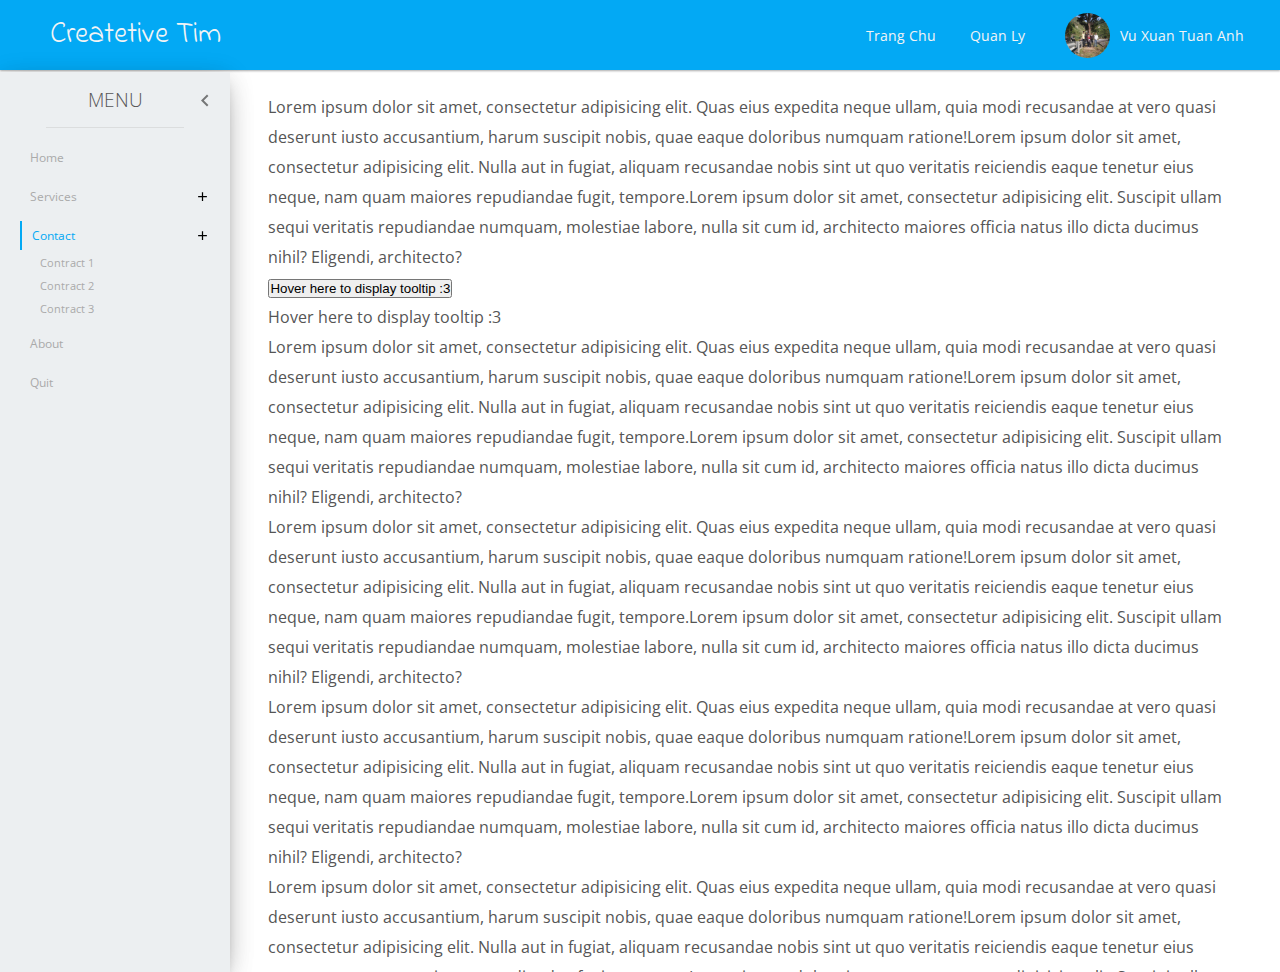
==== commit 430c68d1: "edit admin" ====
--- a/admin.html
+++ b/admin.html
@@ -32,9 +32,21 @@
 		<div class="wrap-menu">
 			<h3 class="title-menu"> Menu</h3>
 			<ul class="menu">
-				<li><a class="menu-active" href="#"> Home </a></li>
-				<li><a href="#"> Services </a></li>
-				<li><a href="#"> Contact</a></li>
+				<li><a  href="#"> Home </a></li>
+				<li><a class="has-sub-menu" href="#"> Services </a>
+					<ul class="sub-menu">
+						<li><a href="#"> Contract 1 </a></li>
+						<li><a href="#"> Contract 2 </a></li>
+						<li><a href="#"> Contract 3 </a></li>
+					</ul>
+				</li>
+				<li><a class="menu-active has-sub-menu" href="#"> Contact</a>
+					<ul class="sub-menu">
+						<li><a href="#"> Contract 1 </a></li>
+						<li><a href="#"> Contract 2 </a></li>
+						<li><a href="#"> Contract 3 </a></li>
+					</ul>
+				</li>
 				<li><a href="#"> About </a></li>
 				<li><a href="#"> Quit </a></li>
 			</ul>
@@ -61,6 +73,23 @@
 			$(this).toggleClass("menu-hiddened");
 			$(".wrap-menu").toggleClass('menu-hidden');
 		});
+
+		$("section.wrap-menu-article div.wrap-menu ul.menu > li > a").click(function(event) {
+			clearClassMenuActive();
+			$(this).toggleClass('menu-active');
+		});
+
+		$("ul.sub-menu li a").click(function(event) {
+			clearClassMenuActive();
+			$(this).toggleClass('sub-menu-active');
+			$(this).parent().parent().parent().find(' > a').toggleClass('menu-active');
+		});
+
+
+		function clearClassMenuActive(){
+			$("ul.menu .menu-active").removeClass('menu-active');
+			$("ul.sub-menu .sub-menu-active").removeClass('sub-menu-active');
+		}
 	});
 </script>
 </html>--- a/admin.css
+++ b/admin.css
@@ -226,8 +226,8 @@
 
 section.wrap-menu-article div.wrap-menu ul.menu{
 	margin-top: 10px;
-	/*overflow-y: scroll;
-	height: 80vh;*/
+	overflow-y: auto;
+	height: calc(100vh - 70px);
 }
 
 section.wrap-menu-article div.wrap-menu ul.menu > li{
@@ -236,26 +236,86 @@
 
 section.wrap-menu-article div.wrap-menu ul.menu > li > a{
 	font-size: 12px;
-	line-height: 30px;
-	display: block;
-	padding: 5px 10px;
+	display: block;
+	padding: 6px 10px;
 	color: #aaa;
 	border-radius: 2px;
-	-webkit-transition: all 0.3s;
-	-o-transition: all 0.3s;
-	transition: all 0.3s;
+	-webkit-transition: color 0.3s, background 0.3s;
+	-o-transition: color 0.3s, background 0.3s;
+	transition: color 0.3s, background 0.3s;
 }
 
 section.wrap-menu-article div.wrap-menu ul.menu > li > a:hover{
-	background-color: #03A9F4;
-	color: white;
-	box-shadow: 0 12px 20px -10px rgba(0,0,0,0.1), 0 4px 20px 0px rgba(0, 0, 0, 0.12), 0 7px 8px -5px rgba(0,0,0,0.3);
-}
-.menu-active{
 	background-color: #03A9F4;
 	color: white !important;
 	box-shadow: 0 12px 20px -10px rgba(0,0,0,0.1), 0 4px 20px 0px rgba(0, 0, 0, 0.12), 0 7px 8px -5px rgba(0,0,0,0.3);
 }
+
+/*.menu-active{
+	background-color: #03A9F4;
+	color: white !important;
+	box-shadow: 0 12px 20px -10px rgba(0,0,0,0.1), 0 4px 20px 0px rgba(0, 0, 0, 0.12), 0 7px 8px -5px rgba(0,0,0,0.3);
+}*/
+
+.menu-active{
+	box-sizing: content-box;
+	color: #03A9F4 !important;
+	border-radius: 0px !important;
+	border: none;
+	border-left: 2px solid #03A9F4;
+	-webkit-transition: border 0ms;
+	-o-transition: border 0ms;
+	transition: border 0ms;
+}
+
+.has-sub-menu{
+	background: url("images/icons/add-black.svg") right center no-repeat;
+	background-size: 15px 15px;
+}
+
+
+section.wrap-menu-article div.wrap-menu ul.menu li ul.sub-menu {
+	max-height: 0;
+	overflow: hidden;
+	-webkit-transition: all 1s;
+	-o-transition: all 1s;
+	transition: all 1s;
+	list-style: circle;
+}
+
+section.wrap-menu-article div.wrap-menu ul.menu li ul.sub-menu li {
+	list-style-type: circle;
+}
+
+section.wrap-menu-article div.wrap-menu ul.menu li ul.sub-menu li a {
+	font-size: 11px;
+	color: #aaa;
+	padding: 3px 0 3px 20px;
+	display: block;
+}
+
+section.wrap-menu-article div.wrap-menu ul.menu li ul.sub-menu li a:hover{
+	color: black;
+}
+
+
+section.wrap-menu-article div.wrap-menu ul.menu > li > a:hover ~ ul.sub-menu{
+	max-height: 200px;
+}
+
+
+section.wrap-menu-article div.wrap-menu ul.menu > li > a.menu-active ~ ul.sub-menu{
+	max-height: 200px;
+}
+
+section.wrap-menu-article div.wrap-menu ul.menu > li > a ~ ul.sub-menu:hover{
+	max-height: 200px;
+}
+
+.sub-menu-active{
+	color: black !important;
+}
+
 
 section.wrap-menu-article div.wrap-article{
 	display: block;
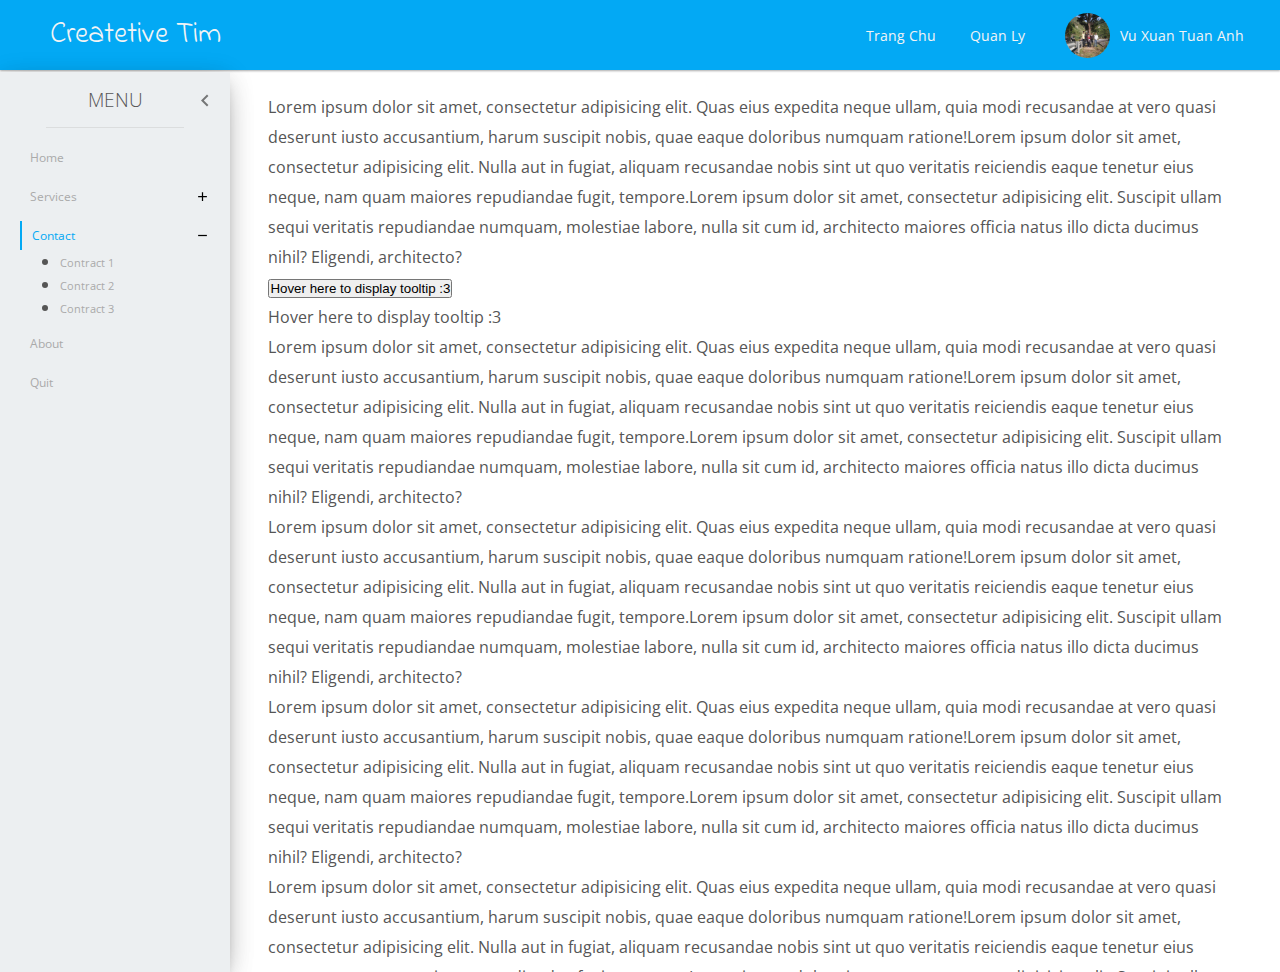
==== commit 3ba7859a: "edit admin" ====
--- a/admin.html
+++ b/admin.html
@@ -44,7 +44,7 @@
 					<ul class="sub-menu">
 						<li><a href="#"> Contract 1 </a></li>
 						<li><a href="#"> Contract 2 </a></li>
-						<li><a href="#"> Contract 3 </a></li>
+						<li><a href="#"> Contract 3 </a></li>	
 					</ul>
 				</li>
 				<li><a href="#"> About </a></li>
--- a/admin.css
+++ b/admin.css
@@ -273,24 +273,30 @@
 	background-size: 15px 15px;
 }
 
+.menu-active.has-sub-menu{
+	background: url("images/icons/remove-black.svg") right center no-repeat;
+	background-size: 15px;
+}
+
 
 section.wrap-menu-article div.wrap-menu ul.menu li ul.sub-menu {
 	max-height: 0;
 	overflow: hidden;
-	-webkit-transition: all 1s;
-	-o-transition: all 1s;
-	transition: all 1s;
-	list-style: circle;
+	-webkit-transition: all 0.5s;
+	-o-transition: all 0.5s;
+	transition: all 0.5s;
+	list-style: disc;
+	padding-left: 20px;
 }
 
 section.wrap-menu-article div.wrap-menu ul.menu li ul.sub-menu li {
-	list-style-type: circle;
+	margin-left: 20px;	
 }
 
 section.wrap-menu-article div.wrap-menu ul.menu li ul.sub-menu li a {
 	font-size: 11px;
 	color: #aaa;
-	padding: 3px 0 3px 20px;
+	padding: 3px 0 3px 0px;
 	display: block;
 }
 
@@ -300,16 +306,16 @@
 
 
 section.wrap-menu-article div.wrap-menu ul.menu > li > a:hover ~ ul.sub-menu{
-	max-height: 200px;
+	max-height: 300px;
 }
 
 
 section.wrap-menu-article div.wrap-menu ul.menu > li > a.menu-active ~ ul.sub-menu{
-	max-height: 200px;
+	max-height: 300px;
 }
 
 section.wrap-menu-article div.wrap-menu ul.menu > li > a ~ ul.sub-menu:hover{
-	max-height: 200px;
+	max-height: 300px;
 }
 
 .sub-menu-active{
